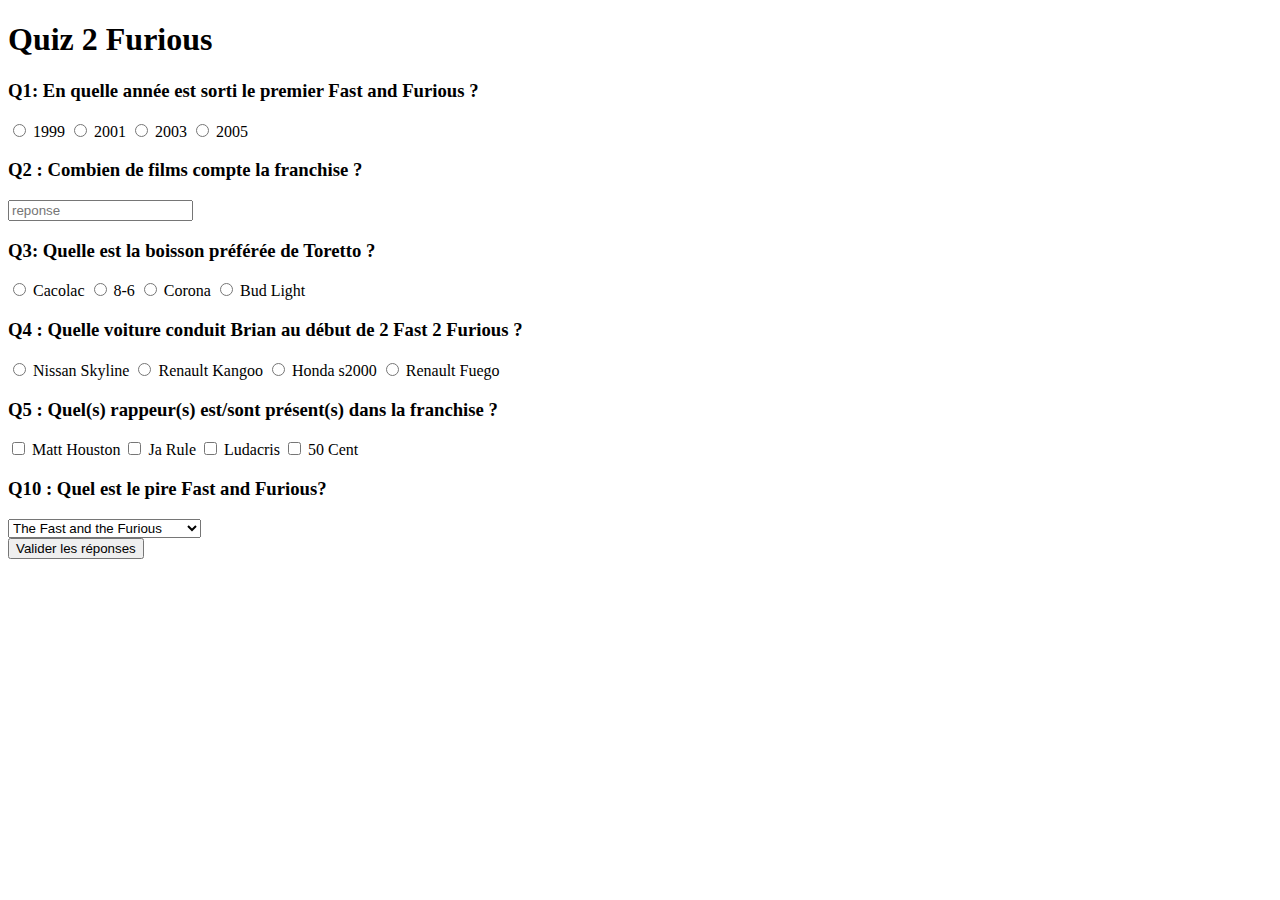
==== index.html @ 2ebc1451 "quiz no index.php" ====
<!DOCTYPE html>
<html lang="fr-FR">
<head>
	<meta charset="utf-8">
	<title>Czaja Kevin, junior web developer</title>
	<meta name="viewport" content="width=device-width, initial-scale=1">
	<link href="https://fonts.googleapis.com/css?family=Droid+Sans:400,700" rel="stylesheet">
	<link rel="stylesheet" type="text/css" href="./templates/css/style.css">
</head>
<body>
    <main>
        <h1>Quiz 2 Furious</h1>
        <section class="questionnaire">
          <form action="./script.php">
            <div class="block__question--style">
              <h3>Q1: En quelle année est sorti le premier Fast and Furious ?</h3>
              <input type="radio" id="q1r1" name="q1" value="1999">
              <label for="q1r1">1999</label>
              <input type="radio" id="q1r2" name="q1" value="2001">
              <label for="q1r2">2001</label>
              <input type="radio" id="q1r3" name="q1" value="2004">
              <label for="q1r3">2003</label>
              <input type="radio" id="q1r4" name="q1" value="2007">
              <label for="q1r4">2005</label>
            </div>

            <div class="block__question--style">
              <h3>Q2 : Combien de films compte la franchise ?</h3>
              <input type="number" name="q2" placeholder="reponse" required>
            </div>

            <div class="block__question--style">
              <h3>Q3: Quelle est la boisson préférée de Toretto ?</h3>
              <input type="radio" id="q3r1" name="q3" value="Cacolac">
              <label for="q3r1">Cacolac</label>
              <input type="radio" id="q3r2" name="q3" value="8-6">
              <label for="q3r2">8-6</label>
              <input type="radio" id="q3r3" name="q3" value="Corona">
              <label for="q3r3">Corona</label>
              <input type="radio" id="q3r4" name="q3" value="Bud Light">
              <label for="q3r4">Bud Light</label>
            </div>

            <div class="block__question--style">
              <h3>Q4 : Quelle voiture conduit Brian au début de 2 Fast 2 Furious ?</h3>
              <input type="radio" id="q4r1" name="q4" value="Nissan Skyline">
              <label for="q4r1">Nissan Skyline</label>
              <input type="radio" id="q4r2" name="q4" value="Renault Kangoo">
              <label for="q4r2">Renault Kangoo</label>
              <input type="radio" id="q4r3" name="q4" value="Honda s2000">
              <label for="q4r3">Honda s2000</label>
              <input type="radio" id="q4r4" name="q4" value="Renault Fuego">
              <label for="q4r4">Renault Fuego</label>
            </div>

            <div class="block__question--style">
              <h3>Q5 : Quel(s) rappeur(s) est/sont présent(s) dans la franchise ?</h3>
              <input type="checkbox" id="q5r1" name="q5r1" value="Matt Houston">
              <label for="q5r1">Matt Houston</label>
              <input type="checkbox" id="q5r2" name="q5r2" value="Ja Rule">
              <label for="q5r2">Ja Rule</label>
              <input type="checkbox" id="q5r3" name="q5r3" value="Ludacris">
              <label for="q5r3">Ludacris</label>
              <input type="checkbox" id="q5r4" name="q5r4" value="50 Cent">
              <label for="q5r4">50 Cent</label>
            </div>

            <div class="block__question--style">
              <h3>Q10 : Quel est le pire Fast and Furious?</h3>
              <select name="q10">
                <option value="ff1">The Fast and the Furious</option>
                <option value="ff2">2 Fast 2 Furious</option>
                <option value="ff3">Fast and Furious: Tokyo Drift</option>
                <option value="ff4">Fast & Furious</option>
                <option value="ff5">Fast Five</option>
                <option value="ff6">Fast & Furious 6</option>
                <option value="ff7">Furious 7</option>
                <option value="ff8">The Fate of the Furious</option>
              </select>
            </div>

            <input type="submit" value="Valider les réponses">
          </form>
        </section>
    </main>
  </body>
</html>
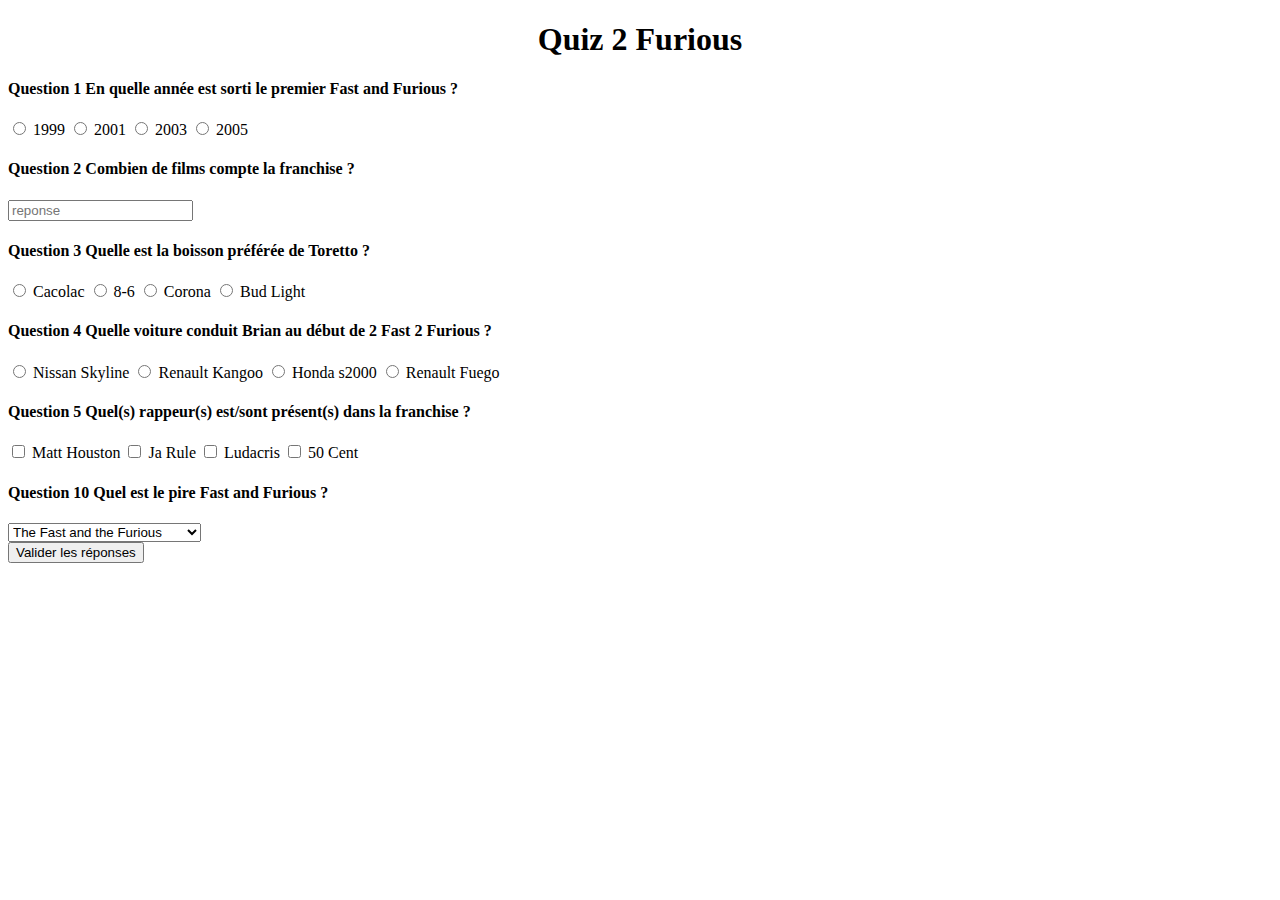
==== commit 26a4adcb: "Now includes Bootstrap" ====
--- a/index.html
+++ b/index.html
@@ -5,83 +5,119 @@
 	<title>Czaja Kevin, junior web developer</title>
 	<meta name="viewport" content="width=device-width, initial-scale=1">
 	<link href="https://fonts.googleapis.com/css?family=Droid+Sans:400,700" rel="stylesheet">
+	<link rel="stylesheet" href="https://maxcdn.bootstrapcdn.com/bootstrap/4.0.0-beta.2/css/bootstrap.min.css" integrity="sha384-PsH8R72JQ3SOdhVi3uxftmaW6Vc51MKb0q5P2rRUpPvrszuE4W1povHYgTpBfshb" crossorigin="anonymous">
 	<link rel="stylesheet" type="text/css" href="./templates/css/style.css">
 </head>
 <body>
-    <main>
-        <h1>Quiz 2 Furious</h1>
-        <section class="questionnaire">
-          <form action="./script.php">
-            <div class="block__question--style">
-              <h3>Q1: En quelle année est sorti le premier Fast and Furious ?</h3>
-              <input type="radio" id="q1r1" name="q1" value="1999">
-              <label for="q1r1">1999</label>
-              <input type="radio" id="q1r2" name="q1" value="2001">
-              <label for="q1r2">2001</label>
-              <input type="radio" id="q1r3" name="q1" value="2004">
-              <label for="q1r3">2003</label>
-              <input type="radio" id="q1r4" name="q1" value="2007">
-              <label for="q1r4">2005</label>
-            </div>
+	<main>
+		<div class="container jumbotron">
+			<h1>Quiz 2 Furious</h1>
+		</div>
+		<section class="container">
+			<form action="./script.php">
 
-            <div class="block__question--style">
-              <h3>Q2 : Combien de films compte la franchise ?</h3>
-              <input type="number" name="q2" placeholder="reponse" required>
-            </div>
+				<h4><span class="badge badge-dark">Question 1</span> En quelle année est sorti le premier Fast and Furious ?</h4>
+				<div class="d-flex justify-content-around form-group mt-3 mb-4">
+					<label class="form-check-label" for="q1r1">
+						<input class="form-check-input" type="radio" id="q1r1" name="q1" value="1999">
+						1999
+					</label>
+					<label class="form-check-label" for="q1r2">
+						<input class="form-check-input" type="radio" id="q1r2" name="q1" value="2001">
+						2001
+					</label>
+					<label class="form-check-label" for="q1r3">
+						<input class="form-check-input" type="radio" id="q1r3" name="q1" value="2004">
+						2003
+					</label>
+					<label class="form-check-label" for="q1r4">
+						<input class="form-check-input" type="radio" id="q1r4" name="q1" value="2007">
+						2005
+					</label>
+				</div>
 
-            <div class="block__question--style">
-              <h3>Q3: Quelle est la boisson préférée de Toretto ?</h3>
-              <input type="radio" id="q3r1" name="q3" value="Cacolac">
-              <label for="q3r1">Cacolac</label>
-              <input type="radio" id="q3r2" name="q3" value="8-6">
-              <label for="q3r2">8-6</label>
-              <input type="radio" id="q3r3" name="q3" value="Corona">
-              <label for="q3r3">Corona</label>
-              <input type="radio" id="q3r4" name="q3" value="Bud Light">
-              <label for="q3r4">Bud Light</label>
-            </div>
+				<h4><span class="badge badge-dark">Question 2</span> Combien de films compte la franchise ?</h4>
+				<div class="form-group mt-3 mb-4">
+					<input class="form-control" type="number" name="q2" placeholder="reponse" required>
+				</div>
 
-            <div class="block__question--style">
-              <h3>Q4 : Quelle voiture conduit Brian au début de 2 Fast 2 Furious ?</h3>
-              <input type="radio" id="q4r1" name="q4" value="Nissan Skyline">
-              <label for="q4r1">Nissan Skyline</label>
-              <input type="radio" id="q4r2" name="q4" value="Renault Kangoo">
-              <label for="q4r2">Renault Kangoo</label>
-              <input type="radio" id="q4r3" name="q4" value="Honda s2000">
-              <label for="q4r3">Honda s2000</label>
-              <input type="radio" id="q4r4" name="q4" value="Renault Fuego">
-              <label for="q4r4">Renault Fuego</label>
-            </div>
+				<h4><span class="badge badge-dark">Question 3</span> Quelle est la boisson préférée de Toretto ?</h4>
+				<div class="d-flex justify-content-around form-check mt-3 mb-4">
+					<label class="form-check-label" for="q3r1">
+						<input class="form-check-input" type="radio" id="q3r1" name="q3" value="Cacolac">
+						Cacolac
+					</label>
+					<label class="form-check-label" for="q3r2">
+						<input class="form-check-input" type="radio" id="q3r2" name="q3" value="8-6">
+						8-6
+					</label>
+					<label class="form-check-label" for="q3r3">
+						<input class="form-check-input" type="radio" id="q3r3" name="q3" value="Corona">
+						Corona
+					</label>
+					<label class="form-check-label" for="q3r4">
+						<input class="form-check-input" type="radio" id="q3r4" name="q3" value="Bud Light">
+						Bud Light
+					</label>
+				</div>
 
-            <div class="block__question--style">
-              <h3>Q5 : Quel(s) rappeur(s) est/sont présent(s) dans la franchise ?</h3>
-              <input type="checkbox" id="q5r1" name="q5r1" value="Matt Houston">
-              <label for="q5r1">Matt Houston</label>
-              <input type="checkbox" id="q5r2" name="q5r2" value="Ja Rule">
-              <label for="q5r2">Ja Rule</label>
-              <input type="checkbox" id="q5r3" name="q5r3" value="Ludacris">
-              <label for="q5r3">Ludacris</label>
-              <input type="checkbox" id="q5r4" name="q5r4" value="50 Cent">
-              <label for="q5r4">50 Cent</label>
-            </div>
+				<h4><span class="badge badge-dark">Question 4</span> Quelle voiture conduit Brian au début de 2 Fast 2 Furious ?</h4>
+				<div class="d-flex justify-content-around form-check mt-3 mb-4">
+					<label class="mr-3 form-check-label" for="q4r1">
+						<input class="form-check-input" type="radio" id="q4r1" name="q4" value="Nissan Skyline">
+						Nissan Skyline
+					</label>
+					<label class="form-check-label" for="q4r2">
+						<input class="form-check-input" type="radio" id="q4r2" name="q4" value="Renault Kangoo">
+						Renault Kangoo
+					</label>
+					<label class="form-check-label" for="q4r3">
+						<input class="form-check-input" type="radio" id="q4r3" name="q4" value="Honda s2000">
+						Honda s2000
+					</label>
+					<label class="form-check-label" for="q4r4">
+						<input class="form-check-input" type="radio" id="q4r4" name="q4" value="Renault Fuego">
+						Renault Fuego
+					</label>
+				</div>
 
-            <div class="block__question--style">
-              <h3>Q10 : Quel est le pire Fast and Furious?</h3>
-              <select name="q10">
-                <option value="ff1">The Fast and the Furious</option>
-                <option value="ff2">2 Fast 2 Furious</option>
-                <option value="ff3">Fast and Furious: Tokyo Drift</option>
-                <option value="ff4">Fast & Furious</option>
-                <option value="ff5">Fast Five</option>
-                <option value="ff6">Fast & Furious 6</option>
-                <option value="ff7">Furious 7</option>
-                <option value="ff8">The Fate of the Furious</option>
-              </select>
-            </div>
+				<h4><span class="badge badge-dark">Question 5</span> Quel(s) rappeur(s) est/sont présent(s) dans la franchise ?</h4>
+				<div class="d-flex justify-content-around form-check mt-3 mb-4">
+					<label class="form-check-label" for="q5r1">
+						<input class="form-check-input" type="checkbox" id="q5r1" name="q5r1" value="Matt Houston">
+						Matt Houston
+					</label>
+					<label class="form-check-label" for="q5r2">
+						<input class="form-check-input" type="checkbox" id="q5r2" name="q5r2" value="Ja Rule">
+						Ja Rule
+					</label>
+					<label class="form-check-label" for="q5r3">
+						<input class="form-check-input" type="checkbox" id="q5r3" name="q5r3" value="Ludacris">
+						Ludacris
+					</label>
+					<label class="form-check-label" for="q5r4">
+						<input class="form-check-input" type="checkbox" id="q5r4" name="q5r4" value="50 Cent">
+						50 Cent
+					</label>
+				</div>
 
-            <input type="submit" value="Valider les réponses">
-          </form>
-        </section>
-    </main>
-  </body>
+				<h4><span class="badge badge-dark">Question 10</span> Quel est le pire Fast and Furious ?</h4>
+				<div class="form-check mt-3 mb-4">
+					<select class="form-control custom-select" name="q10">
+						<option value="ff1">The Fast and the Furious</option>
+						<option value="ff2">2 Fast 2 Furious</option>
+						<option value="ff3">Fast and Furious: Tokyo Drift</option>
+						<option value="ff4">Fast & Furious</option>
+						<option value="ff5">Fast Five</option>
+						<option value="ff6">Fast & Furious 6</option>
+						<option value="ff7">Furious 7</option>
+						<option value="ff8">The Fate of the Furious</option>
+					</select>
+				</div>
+
+				<input class="btn btn-primary"type="submit" value="Valider les réponses">
+			</form>
+		</section>
+	</main>
+</body>
 </html>
--- a/templates/css/style.css
+++ b/templates/css/style.css
@@ -0,0 +1,3 @@
+h1 {
+  text-align: center;
+}
